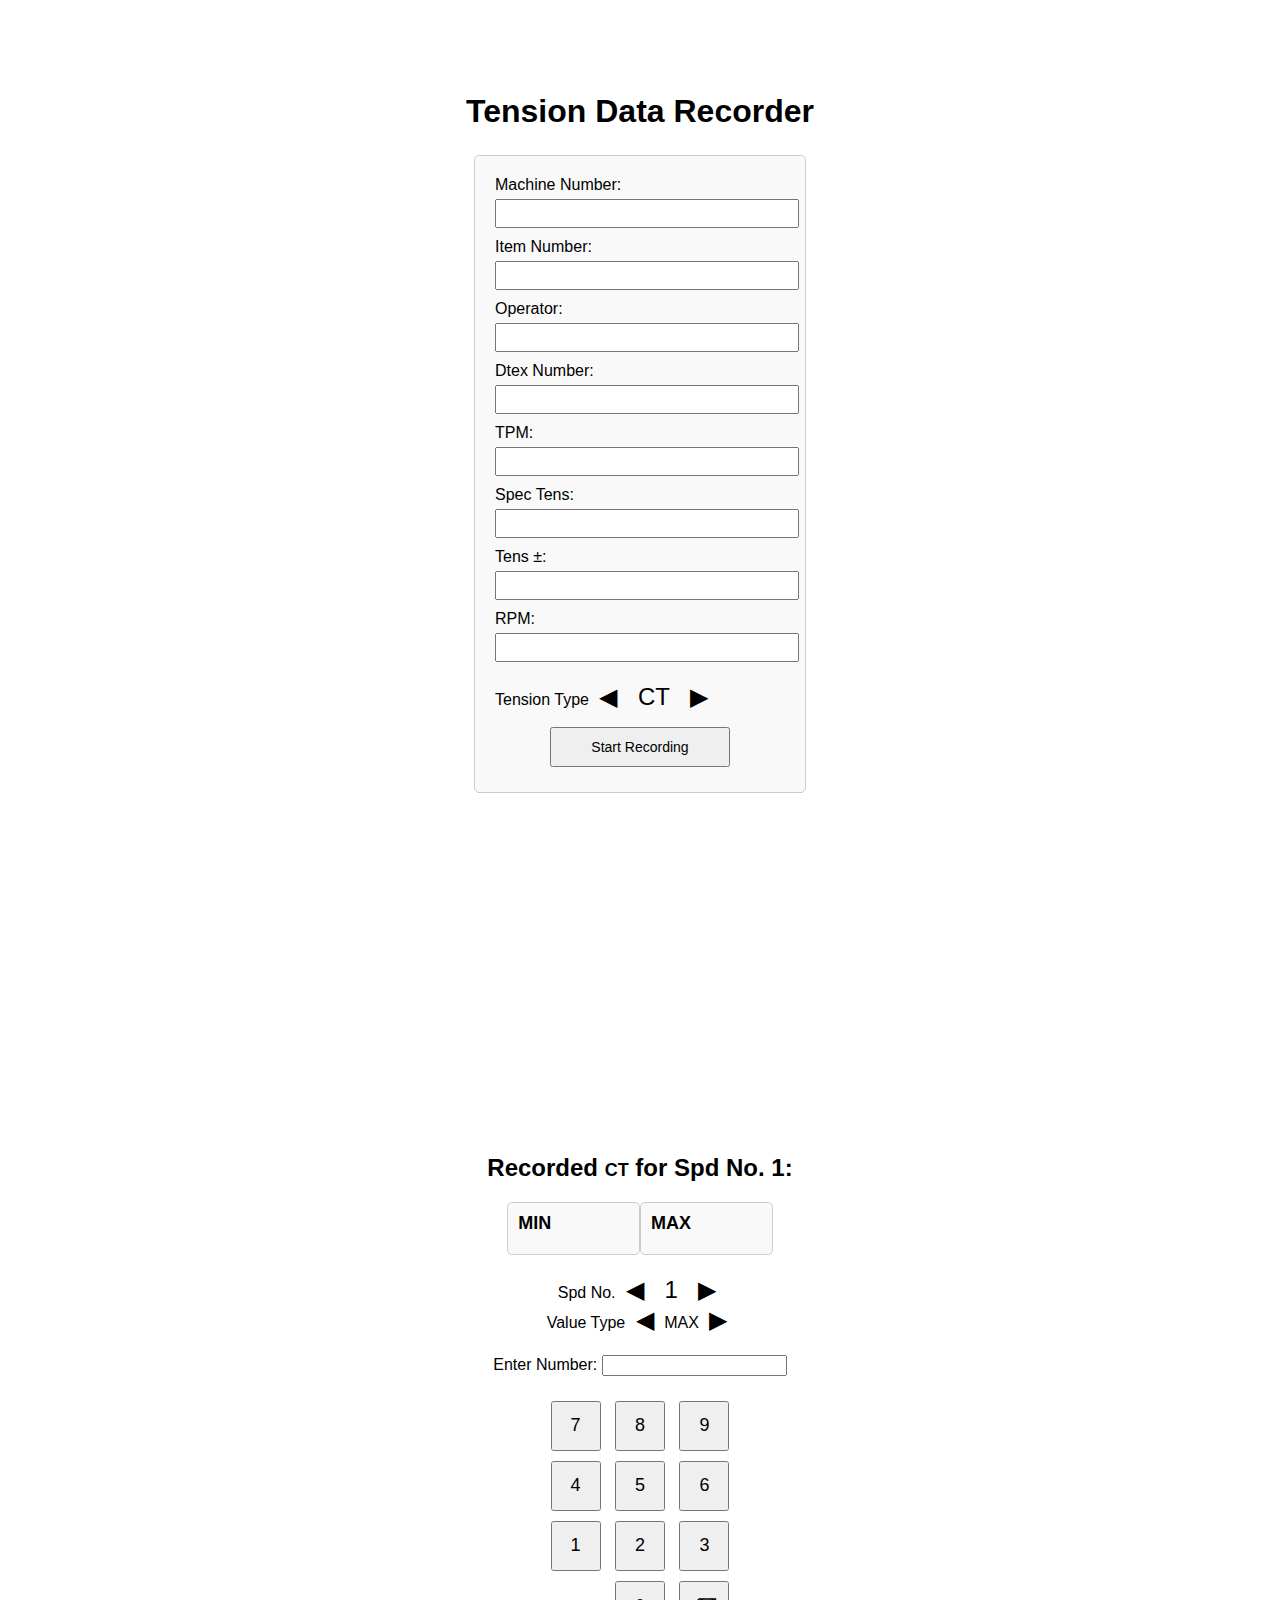
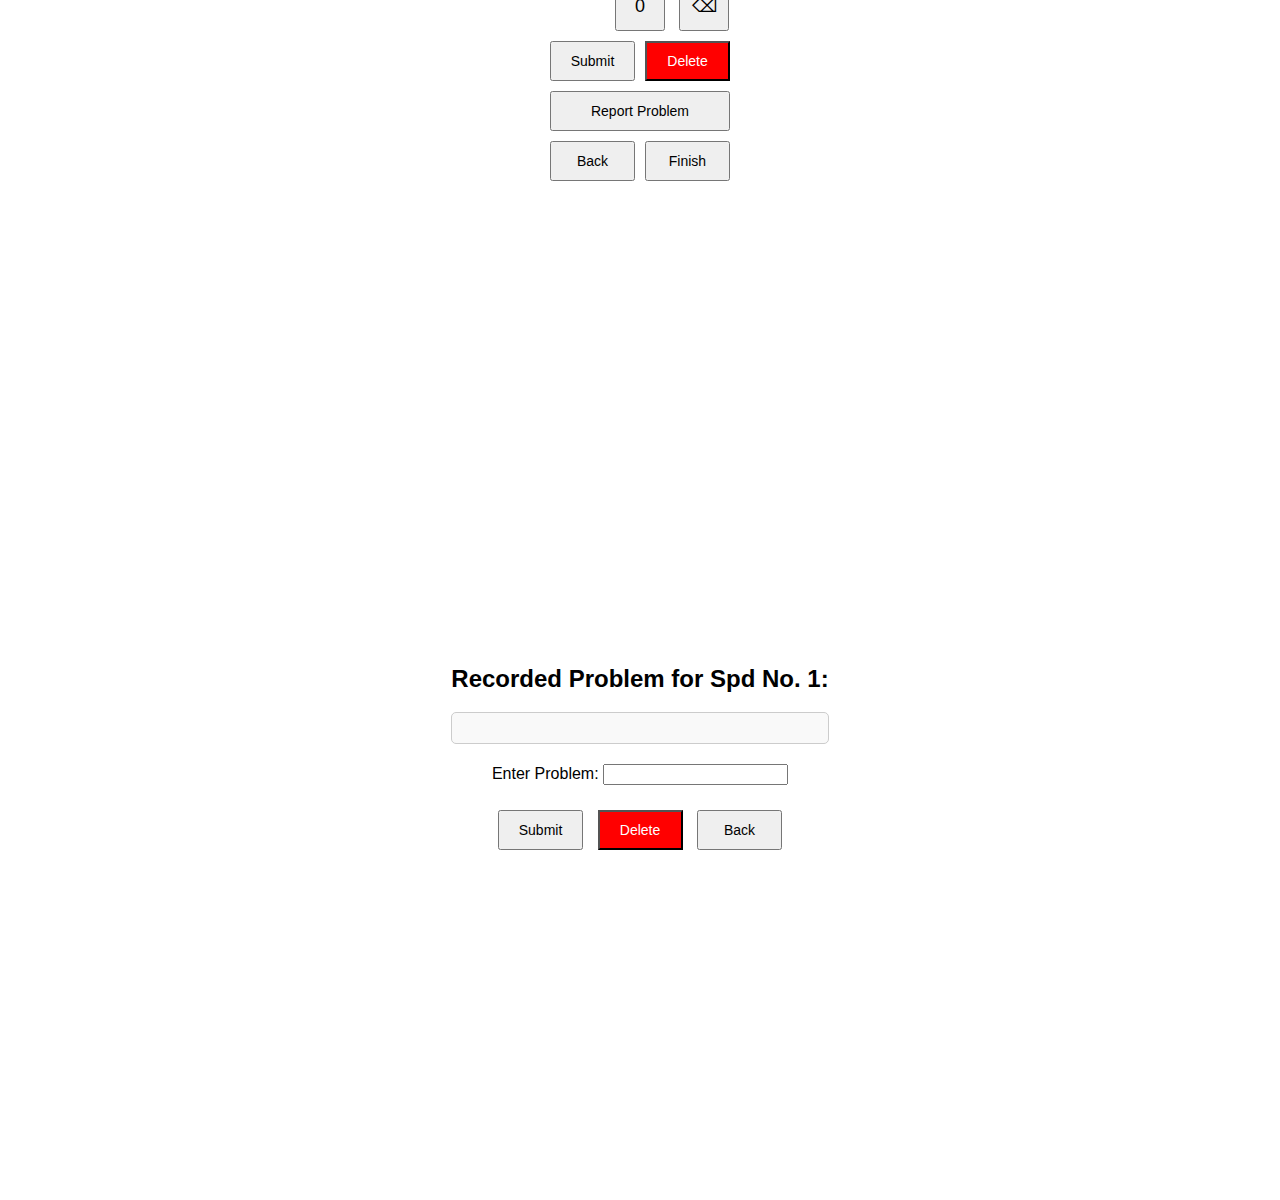
==== templates/numpad_input.html @ 0e4de866 "Button style and abnormal detection" ====
<!DOCTYPE html>
<html lang="en">
  <head>
    <meta charset="UTF-8" />
    <meta name="viewport" content="width=device-width, initial-scale=1.0" />
    <style>
      body {
        font-family: Arial, sans-serif;
        text-align: center;
        margin: 0;
        padding: 0;
      }

      #recorder-container {
        display: flex;
        flex-direction: column;
        align-items: center;
        justify-content: center;
        height: 100vh;
        margin-top: 100px;
      }

      .button-container {
        display: flex;
        justify-content: center;
      }

      #initial-forms-container {
        display: flex;
        flex-direction: column;
        align-items: center;
        justify-content: center;
        height: 100vh;
        /* margin-top: 10px; */
        text-align: center;
      }

      #initial-forms-container h1 {
        margin: 5px;
      }

      #finish-form {
        display: inline-block;
        padding: 20px;
        border: 1px solid #ccc;
        border-radius: 5px;
        background-color: #f9f9f9;
        text-align: left;
      }

      #finish-form label {
        display: block;
        margin-bottom: 5px;
      }

      #finish-form input[type="text"] {
        width: 100%;
        padding: 5px;
        margin-bottom: 10px;
      }

      #number-form {
        margin: 20px 0;
      }

      #finish-form {
        margin: 20px 0;
      }

      #problem-form {
        margin: 20px;
      }

      #prob-list {
        text-align: center;
      }

      .problem-stat-container {
        display: flex;
        flex-direction: column;
        align-items: center;
        justify-content: center;
        height: 100vh;
      }

      #tension-selector {
        margin: 10px 0;
      }

      #finish-recording-butt {
        margin-left: 50px;
        margin-right: 50px;
      }

      .number-button {
        width: 50px;
        height: 50px;
        margin: 5px;
        font-size: 18px;
      }

      .submit-buttons {
        display: grid;
        grid-template-columns: repeat(3, 1fr);
        gap: 5px;
        width: 100%;
        margin-top: 10px;
      }

      .submit-prob-button {
        font-size: 14px; /* Adjust the font size as needed */
        padding: 8px 12px; /* Adjust the padding to create space around the text */
        margin: 10px;
      }

      /* Modify the font size and add padding to the Submit, Finish, and Delete buttons */
      .submit-button,
      .delete-button {
        font-size: 14px; /* Adjust the font size as needed */
        padding: 8px 12px; /* Adjust the padding to create space around the text */
        margin: 5px;
        width: 85px; /* Set the width */
        height: 40px; /* Set the height */
      }

      .big-buttons {
        font-size: 14px; /* Adjust the font size as needed */
        padding: 8px 12px; /* Adjust the padding to create space around the text */
        margin: 5px;
        width: 180px; /* Set the width */
        height: 40px; /* Set the height */
      }

      #recorded-numbers {
        margin-top: 20px;
      }

      .arrow-button {
        background: none;
        border: none;
        font-size: 24px;
        cursor: pointer;
      }

      #current-id {
        font-size: 24px;
        margin: 0 10px;
      }

      .delete-button {
        background-color: #ff0000;
        color: white;
      }

      #tension-type {
        font-size: 24px;
        margin: 10px;
      }

      /* Added styles for tension type buttons */
      .tension-type-button {
        width: 130px;
        height: 50px;
        margin: 5px;
        font-size: 14px;
      }

      .tension-type-button {
        width: 130px;
        height: 50px;
        margin: 5px;
        font-size: 14px;
      }

      /* Added styles for displayed tension type */
      #displayed-tension-type {
        font-size: 18px;
        margin-top: 5px;
      }

      .numbers-container {
        display: flex;
        justify-content: space-between;
        margin: 20px;
      }

      .tension-list {
        flex: 1;
        padding: 10px;
        border: 1px solid #ccc;
        border-radius: 5px;
        background-color: #f9f9f9;
        text-align: left;
      }

      .tension-list h3 {
        margin: 0;
        font-size: 18px;
      }

      .tension-list ul {
        list-style-type: none;
        padding: 0;
        margin: 10px 0;
      }

      .prob-stat-list {
        flex: 1;
        padding: 10px;
        border: 1px solid #ccc;
        border-radius: 5px;
        background-color: #f9f9f9;
        text-align: left;
      }

      .prob-stat-list ul {
        list-style-type: none;
        padding: 0;
        margin: 10px 0;
        color: red;
        text-transform: uppercase;
        font-weight: bold;
        font-size: 18px;
      }
    </style>
    <title>Tension Data Recorder</title>
  </head>
  <body>
    <div id="initial-forms-container">
      <h1>Tension Data Recorder</h1>
      <form id="finish-form">
        <label for="machine-number">Machine Number:</label>
        <input
          type="text"
          id="machine-number"
          name="machine-number"
          required
        /><br />

        <label for="item-number">Item Number:</label>
        <input type="text" id="item-number" name="item-number" required /><br />

        <label for="operator">Operator:</label>
        <input type="text" id="operator" name="operator" required /><br />

        <label for="dtex">Dtex Number:</label>
        <input type="text" id="dtex" name="dtex" required /><br />

        <label for="tpm">TPM:</label>
        <input type="text" id="tpm" name="tpm" required /><br />

        <label for="spec-tens">Spec Tens:</label>
        <input type="text" id="spec-tens" name="spec-tens" required /><br />

        <label for="tens-dev">Tens ±:</label>
        <input type="text" id="tens-dev" name="tens-dev" required /><br />

        <label for="rpm">RPM:</label>
        <input type="text" id="rpm" name="rpm" required /><br />

        <div id="tension-selector">
          <span id="label-tension">Tension Type</span>
          <button class="arrow-button" onclick="changeTensionType(event)">
            &#9664;
          </button>
          <span id="tension-type">CT</span>
          <button class="arrow-button" onclick="changeTensionType(event)">
            &#9654;
          </button>
        </div>

        <div id="finish-recording-butt">
          <button class="big-buttons" onclick="autoScroll(event, 1000)">
            Start Recording
          </button>
        </div>
      </form>
    </div>

    <div id="recorder-container">
      <div id="recorded-numbers">
        <h2>
          Recorded <span id="displayed-tension-type">CT</span> for Spd No.
          <span id="displayed-id">1</span>:
        </h2>
        <div class="numbers-container">
          <div class="tension-list">
            <h3>MIN</h3>
            <ul id="min-numbers-list"></ul>
          </div>
          <div class="tension-list">
            <h3>MAX</h3>
            <ul id="max-numbers-list"></ul>
          </div>
        </div>
      </div>

      <div>
        <span id="label-spindle">Spd No.</span>
        <button class="arrow-button" onclick="prevID()">&#9664;</button>
        <span id="current-id">1</span>
        <button class="arrow-button" onclick="nextID()">&#9654;</button>
      </div>

      <div>
        <span id="label-value">Value Type</span>
        <button class="arrow-button" onclick="changeValueType()">
          &#9664;
        </button>
        <span id="value-type">MAX</span>
        <button class="arrow-button" onclick="changeValueType()">
          &#9654;
        </button>
      </div>

      <form id="number-form">
        <label for="number">Enter Number: </label>
        <input type="number" id="number" name="number" required />
      </form>

      <div>
        <button class="number-button" onclick="appendNumber(7)">7</button>
        <button class="number-button" onclick="appendNumber(8)">8</button>
        <button class="number-button" onclick="appendNumber(9)">9</button>
      </div>
      <div>
        <button class="number-button" onclick="appendNumber(4)">4</button>
        <button class="number-button" onclick="appendNumber(5)">5</button>
        <button class="number-button" onclick="appendNumber(6)">6</button>
      </div>
      <div>
        <button class="number-button" onclick="appendNumber(1)">1</button>
        <button class="number-button" onclick="appendNumber(2)">2</button>
        <button class="number-button" onclick="appendNumber(3)">3</button>
      </div>

      <div>
        <button
          class="number-button"
          onclick="clearNumber()"
          style="visibility: hidden"
        >
          C
        </button>
        <button class="number-button" onclick="appendNumber(0)">0</button>
        <button class="number-button" onclick="backspaceNumber()">
          &#9003;
        </button>
      </div>

      <div class="button-container">
        <button class="submit-button" onclick="recordNumber()">Submit</button>
        <button
          class="custom-button delete-button"
          onclick="deleteData(`tension`)"
        >
          Delete
        </button>
      </div>

      <div class="button-container">
        <button class="big-buttons" onclick="autoScroll(event, 2000)">
          Report Problem
        </button>
      </div>

      <div class="button-container">
        <button class="submit-button" onclick="autoScroll(event, 0)">
          Back
        </button>
        <button class="submit-button" onclick="nextForms()">Finish</button>
      </div>
    </div>

    <div class="problem-stat-container">
      <div id="recorded-problems">
        <h2>
          Recorded Problem for Spd No.
          <span id="displayed-id-prob">1</span>:
        </h2>
        <div class="probs-container">
          <div class="prob-stat-list">
            <ul id="prob-list"></ul>
          </div>
        </div>
        <form id="problem-form">
          <label for="problem">Enter Problem: </label>
          <input type="problem" id="problem" name="problem" />
        </form>
        <button class="submit-button" onclick="recordProb()">Submit</button>
        <button class="custom-button delete-button" onclick="deleteData(`a`)">
          Delete
        </button>
        <button class="submit-button" onclick="autoScroll(event, 1000)">
          Back
        </button>
      </div>
    </div>

    <script>
      let currentID = 1;
      let currentTensionType = "CT"; // Default tension type abbreviation
      let currentValueType = "MAX"; // Default value type abbreviation
      let abnormalColor = "";
      let data = {};

      function autoScroll(event, where) {
        event.preventDefault(); // Prevent the default form submission
        localStorage.setItem("scrollPosition", window.scrollY);
        window.scrollTo(0, where); // Scroll to the specified position
      }

      function updateIDDisplay() {
        const currentIDElement = document.getElementById("current-id");
        currentIDElement.textContent = currentID;
        document.getElementById("displayed-id").textContent = currentID;
        document.getElementById("displayed-id-prob").textContent = currentID;
        displayRecordedNumbers();
        displayRecordedProbs();
      }

      function changeTensionType() {
        event.preventDefault();
        currentTensionType = currentTensionType === "CT" ? "WT" : "CT";
        updateTensionTypeDisplay();
        displayRecordedNumbers();
      }

      function changeValueType() {
        currentValueType = currentValueType === "MIN" ? "MAX" : "MIN";
        updateValueTypeDisplay();
        displayRecordedNumbers();
      }

      function updateTensionTypeDisplay() {
        const tensionTypeElement = document.getElementById("tension-type");
        tensionTypeElement.textContent = currentTensionType;
        const displayedTensionType = document.getElementById(
          "displayed-tension-type"
        );
        displayedTensionType.textContent =
          currentTensionType === "CT" ? "CT" : "WT";
      }

      function updateValueTypeDisplay() {
        const valueTypeElement = document.getElementById("value-type");
        valueTypeElement.textContent = currentValueType;
      }

      function prevID() {
        if (currentID > 1) {
          currentID--;
          updateIDDisplay();
        }
      }

      function nextID() {
        if (currentID < 84) {
          currentID++;
          currentValueType = "MAX";
          updateValueTypeDisplay();
          updateIDDisplay();
        }
      }

      function appendNumber(num) {
        const numberInput = document.getElementById("number");
        numberInput.value += num;
      }

      function backspaceNumber() {
        const numberInput = document.getElementById("number");
        numberInput.value = numberInput.value.slice(0, -1);
      }

      function clearNumber() {
        const numberInput = document.getElementById("number");
        numberInput.value = "";
      }

      function recordProb() {
        const probInput = document.getElementById("problem");
        const problems = probInput.value;

        console.log(problems);

        if (!data[currentID]) {
          data[currentID] = {};
        }

        if (!data[currentID]["Problems"]) {
          data[currentID]["Problems"] = [];
        }

        data[currentID]["Problems"].push(problems);
        console.log(data);
        probInput.value = "";
        displayRecordedProbs();
      }

      function recordNumber() {
        const numberInput = document.getElementById("number");
        const number = numberInput.value;
        

        if (!data[currentID]) {
          data[currentID] = {};
        }
        if (!data[currentID][currentTensionType]) {
          data[currentID][currentTensionType] = {};
        }
        if (!data[currentID][currentTensionType][currentValueType]) {
          data[currentID][currentTensionType][currentValueType] = [];
        }

        normalTens = true;
        if (abnormalTens(number, currentValueType)) {
          const abnormalMarker =
            currentValueType === "MIN"
              ? document.getElementById("min-numbers-list")
              : document.getElementById("max-numbers-list");
          abnormalMarker.style.backgroundColor = abnormalColor;
          abnormalMarker.style.fontWeight = "bold";
          normalTens = false;
        }

        // Add the number to the array
        data[currentID][currentTensionType][currentValueType].push(number);
        numberInput.value = "";

        minValExist = false;
        maxValExist = false;

        for (let val in data[currentID][currentTensionType]) {
          if (
            data[currentID] &&
            data[currentID][currentTensionType] &&
            data[currentID][currentTensionType][val]
          ) {
            if (val === "MIN") {
              minValExist = true;
            } else if (val === "MAX") {
              maxValExist = true;
            }
          }
        }

        if (minValExist && maxValExist && normalTens) {
          nextID();
          displayRecordedNumbers();
        } else {
          changeValueType();
          displayRecordedNumbers();
        }
      }

      function abnormalTens(tensNum, valueType) {
        const stdTens = document.getElementById("spec-tens").value;
        const devTens = document.getElementById("tens-dev").value;

        if (valueType === "MIN" && tensNum < stdTens - devTens) {
          abnormalColor = "yellow";
          return true;
        } else if (valueType === "MAX" && tensNum > stdTens + devTens) {
          abnormalColor = "red";
          return true;
        } else {
          return false;
        }
      }

      function nextForms() {
        const machineNumber = document.getElementById("machine-number").value;
        const operator = document.getElementById("operator").value;
        const dtex = document.getElementById("dtex").value;
        const tpm = document.getElementById("tpm").value;
        const rpm = document.getElementById("rpm").value;
        const stdTens = document.getElementById("spec-tens").value;
        const devTens = document.getElementById("tens-dev").value;
        const itemNum = document.getElementById("item-number").value;

        if (machineNumber !== null && operator !== null) {
          const confirmation = confirm("Are you sure you want to finish?");
          const fileName = prompt("Please enter your desired filename:");

          if (confirmation && fileName === !null) {
            finishRecording(
              machineNumber,
              operator,
              dtex,
              tpm,
              rpm,
              stdTens,
              devTens,
              itemNum,
              fileName
            );
          }
        }
      }

      function finishRecording(
        machineNumber,
        operator,
        dtx,
        twm,
        rpm,
        stdT,
        devT,
        itemN,
        filename
      ) {
        let csvContent = "";
        csvContent += `Machine No.,${machineNumber},Item Number,${itemN}\n`;
        csvContent += `RPM, ${rpm},D-tex,${dtx},Operator Name,${operator}\n`;
        csvContent += `TPM,${twm}\n`;
        csvContent += `Spec STD,${stdT}\n`;
        csvContent += `±,${devT}\n`;
        csvContent += `Spindle Number,${currentTensionType} - MIN,${currentTensionType} - MAX, Stated Problem(s)\n`;

        for (let id in data) {
          const minTensionVal =
            data[id] &&
            data[id][currentTensionType] &&
            data[id][currentTensionType]["MIN"]
              ? `${data[id][currentTensionType]["MIN"]}`
              : "";

          const maxTensionVal =
            data[id] &&
            data[id][currentTensionType] &&
            data[id][currentTensionType]["MAX"]
              ? `${data[id][currentTensionType]["MAX"]}`
              : "";

          const spindleProb =
            data[id] && data[id]["Problems"] ? `${data[id]["Problems"]}` : "";

          csvContent += `${id}.,${minTensionVal}.,${maxTensionVal}., ${spindleProb}.\n`;
        }

        const encodedUri = encodeURI(csvContent);
        const link = document.createElement("a");
        link.setAttribute("href", "data:text/csv;charset=utf-8," + encodedUri);
        link.setAttribute("download", `${filename}.csv`);
        document.body.appendChild(link);
        link.click();
      }

      function deleteData(dataType) {
        if (dataType === "tension") {
          const recordedValue =
            data[currentID][currentTensionType][currentValueType];
          delete recordedValue.pop();
          displayRecordedNumbers();
        } else {
          if (data[currentID]["Problems"]) {
            const problems = data[currentID]["Problems"];
            delete problems.pop();
            console.log(data[currentID]["Problems"]);
            displayRecordedProbs();
          } else {
            data[currentID]["Problems"] = [];
            displayRecordedProbs();
          }
        }
      }

      function displayRecordedNumbers() {
        const minNumbersList = document.getElementById("min-numbers-list");
        const maxNumbersList = document.getElementById("max-numbers-list");

        minNumbersList.innerHTML = "";
        maxNumbersList.innerHTML = "";

        const currentIDData = data[currentID];
        if (currentIDData) {
          const currentTensionTypeData = currentIDData[currentTensionType];
          if (currentTensionTypeData) {
            const currentMinValues =
              currentTensionTypeData && currentTensionTypeData["MIN"]
                ? currentTensionTypeData["MIN"]
                : [];
            const currentMaxValues =
              currentTensionTypeData && currentTensionTypeData["MAX"]
                ? currentTensionTypeData["MAX"]
                : [];

            if (currentMinValues) {
              currentMinValues.forEach((number) => {
                const listItem = document.createElement("li");
                listItem.textContent = number;
                minNumbersList.appendChild(listItem);
              });
            }

            if (currentMaxValues) {
              currentMaxValues.forEach((number) => {
                const listItem = document.createElement("li");
                listItem.textContent = number;
                maxNumbersList.appendChild(listItem);
              });
            }
          }
        }
      }

      function displayRecordedProbs() {
        const problemList = document.getElementById("prob-list");
        problemList.innerHTML = "";
        const currentIDData = data[currentID];

        if (currentIDData) {
          const currentIDProbs =
            currentIDData && currentIDData["Problems"]
              ? currentIDData["Problems"]
              : [];

          if (currentIDProbs) {
            currentIDProbs.forEach((problem) => {
              const listItem = document.createElement("li");
              listItem.textContent = problem;
              problemList.appendChild(listItem);
            });
          }
        }
      }
    </script>
  </body>
</html>
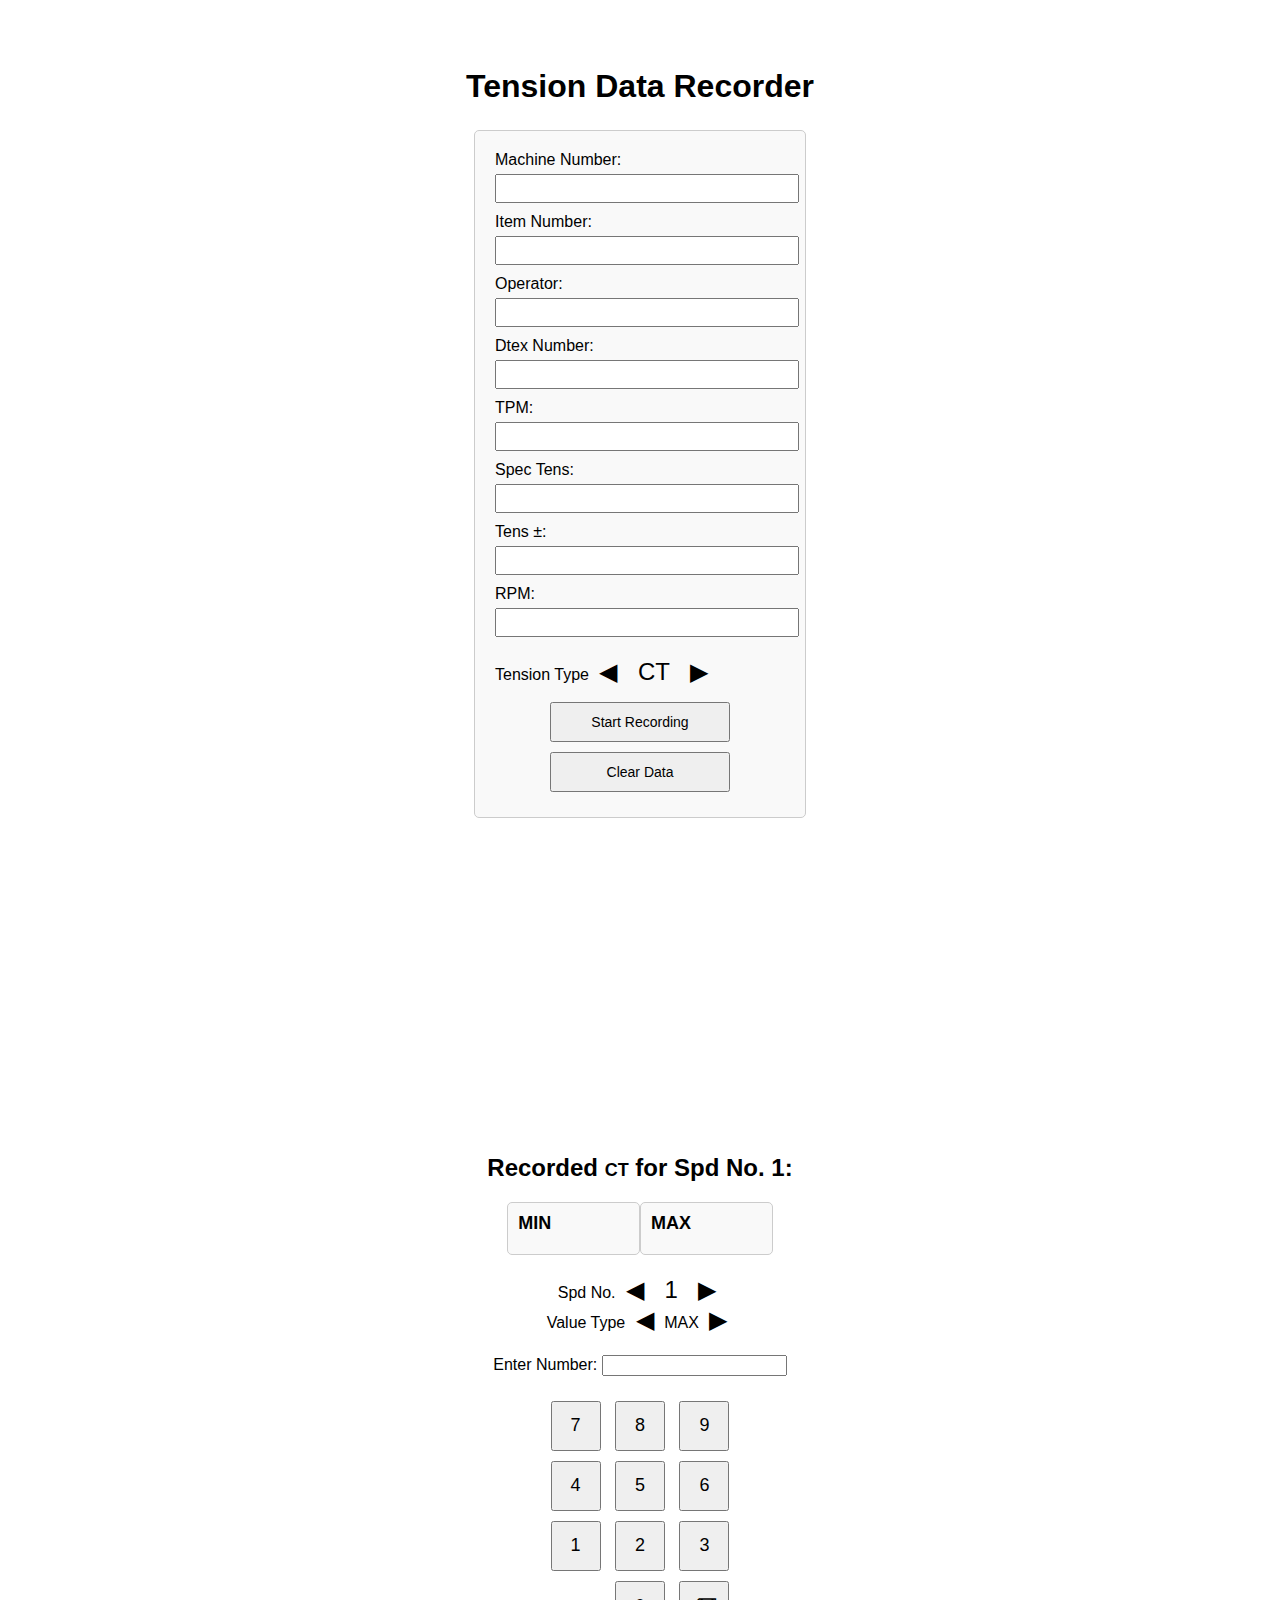
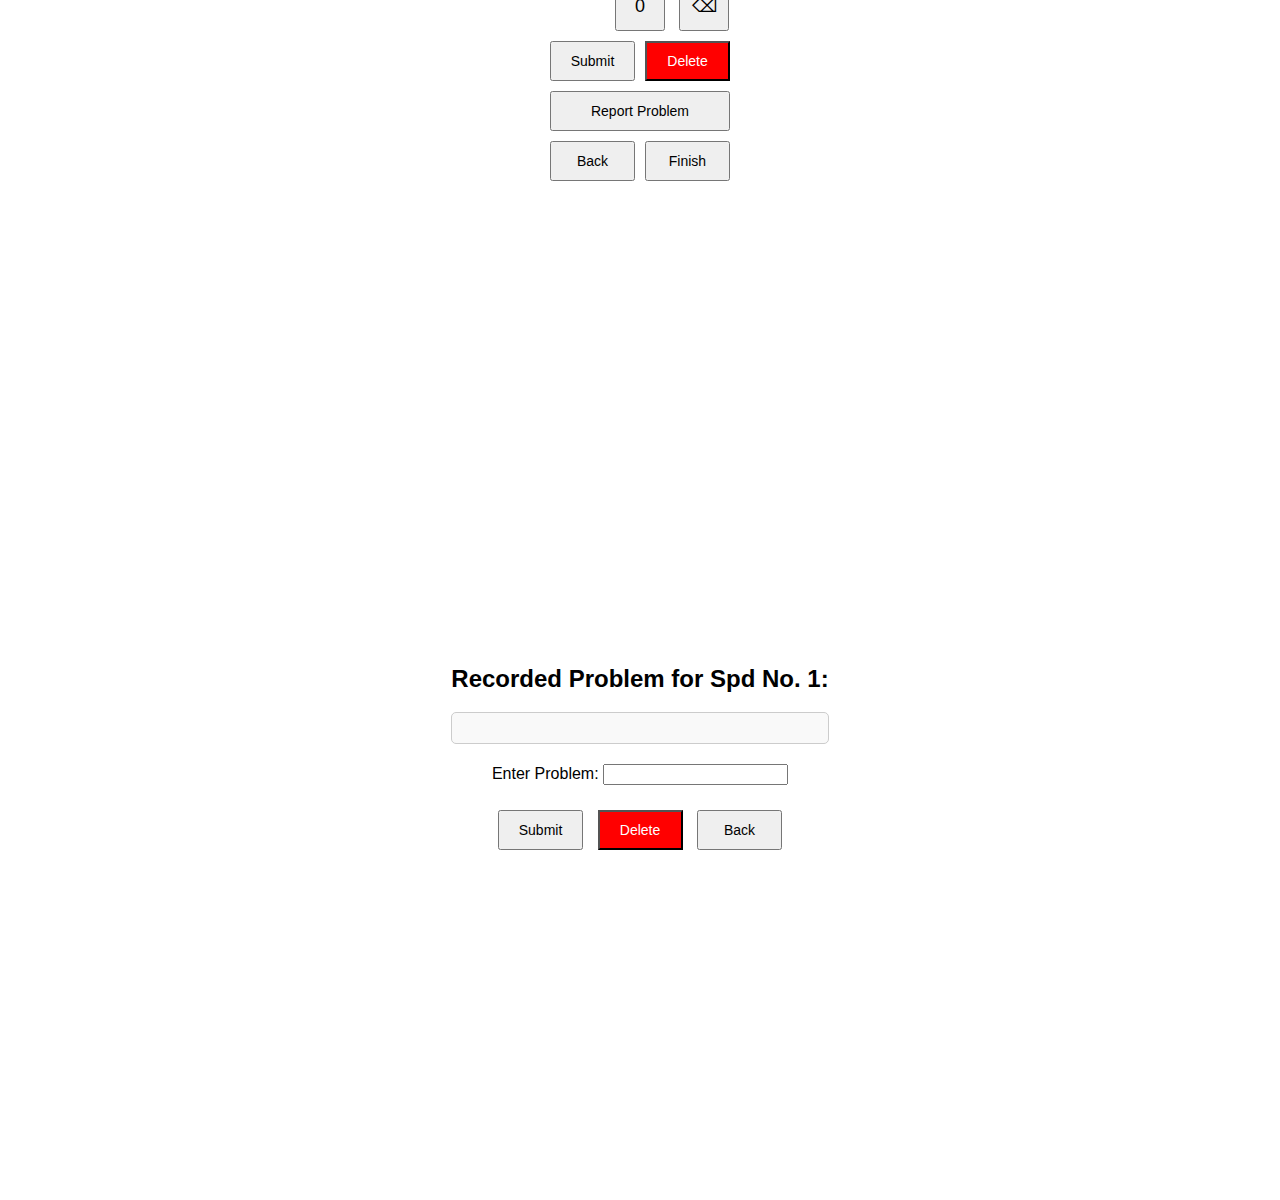
==== commit 2c87eea2: "Fixed data loss issue" ====
--- a/templates/numpad_input.html
+++ b/templates/numpad_input.html
@@ -90,6 +90,12 @@
       #finish-recording-butt {
         margin-left: 50px;
         margin-right: 50px;
+      }
+
+      #reset-button {
+        margin-left: 50px;
+        margin-right: 50px;
+        color: whitesmoke;
       }
 
       .number-button {
@@ -270,8 +276,13 @@
         </div>
 
         <div id="finish-recording-butt">
-          <button class="big-buttons" onclick="autoScroll(event, 1000)">
+          <button class="big-buttons" onclick="nextForms()">
             Start Recording
+          </button>
+        </div>
+        <div id="reset-button">
+          <button class="big-buttons" onclick="resetStorage()">
+            Clear Data
           </button>
         </div>
       </form>
@@ -404,10 +415,51 @@
       let abnormalColor = "";
       let data = {};
 
+      let machineNumber = "";
+      let operator = "";
+      let dtex = "";
+      let tpm = "";
+      let rpm = "";
+      let stdTens = "";
+      let devTens = "";
+      let itemNum = "";
+
+      // Load data from localStorage when the page is loaded
+      window.addEventListener("load", () => {
+        const savedData = localStorage.getItem("savedData");
+        if (savedData) {
+          data = JSON.parse(savedData);
+          // Update any necessary UI elements based on the loaded data
+          updateIDDisplay();
+          updateSpecForm();
+          // ... (other updates)
+        }
+      });
+
+      // Save data to localStorage whenever it's modified
+      function saveDataToLocalStorage() {
+        localStorage.setItem("savedData", JSON.stringify(data));
+      }
+
+      function resetStorage() {
+        localStorage.removeItem("savedData");
+      }
+
       function autoScroll(event, where) {
         event.preventDefault(); // Prevent the default form submission
         localStorage.setItem("scrollPosition", window.scrollY);
         window.scrollTo(0, where); // Scroll to the specified position
+      }
+
+      function updateSpecForm() {
+        document.getElementById("machine-number").value = data["machineNumber"];
+        document.getElementById("operator").value = data["operator"];
+        document.getElementById("dtex").value = data["dtex"];
+        document.getElementById("tpm").value = data["tpm"];
+        document.getElementById("rpm").value = data["rpm"];
+        document.getElementById("spec-tens").value = data["stdTens"];
+        document.getElementById("tens-dev").value = data["devTens"];
+        document.getElementById("item-number").value = data["itemNum"];
       }
 
       function updateIDDisplay() {
@@ -482,8 +534,6 @@
         const probInput = document.getElementById("problem");
         const problems = probInput.value;
 
-        console.log(problems);
-
         if (!data[currentID]) {
           data[currentID] = {};
         }
@@ -495,13 +545,13 @@
         data[currentID]["Problems"].push(problems);
         console.log(data);
         probInput.value = "";
+        saveDataToLocalStorage();
         displayRecordedProbs();
       }
 
       function recordNumber() {
         const numberInput = document.getElementById("number");
         const number = numberInput.value;
-        
 
         if (!data[currentID]) {
           data[currentID] = {};
@@ -513,19 +563,16 @@
           data[currentID][currentTensionType][currentValueType] = [];
         }
 
+        // Check if tensions are abnormal
         normalTens = true;
-        if (abnormalTens(number, currentValueType)) {
-          const abnormalMarker =
-            currentValueType === "MIN"
-              ? document.getElementById("min-numbers-list")
-              : document.getElementById("max-numbers-list");
-          abnormalMarker.style.backgroundColor = abnormalColor;
-          abnormalMarker.style.fontWeight = "bold";
-          normalTens = false;
-        }
+        // if (checkAbnormalTens(number, currentValueType) === false) {
+        //   normalTens = false;
+        //   console.log(normalTens);
+        // }
 
         // Add the number to the array
         data[currentID][currentTensionType][currentValueType].push(number);
+        saveDataToLocalStorage();
         numberInput.value = "";
 
         minValExist = false;
@@ -537,69 +584,98 @@
             data[currentID][currentTensionType] &&
             data[currentID][currentTensionType][val]
           ) {
-            if (val === "MIN") {
+            if (
+              val === "MIN" &&
+              data[currentID][currentTensionType][val].length > 0
+            ) {
               minValExist = true;
-            } else if (val === "MAX") {
+            }
+            if (
+              val === "MAX" &&
+              data[currentID][currentTensionType][val].length > 0
+            ) {
               maxValExist = true;
             }
           }
         }
 
+        console.log(data);
         if (minValExist && maxValExist && normalTens) {
           nextID();
           displayRecordedNumbers();
+          console.log("All normal");
         } else {
           changeValueType();
           displayRecordedNumbers();
-        }
-      }
-
-      function abnormalTens(tensNum, valueType) {
+          console.log("Something's not right");
+        }
+      }
+
+      function checkAbnormalTens(tensNum, valueType) {
         const stdTens = document.getElementById("spec-tens").value;
         const devTens = document.getElementById("tens-dev").value;
-
-        if (valueType === "MIN" && tensNum < stdTens - devTens) {
-          abnormalColor = "yellow";
-          return true;
-        } else if (valueType === "MAX" && tensNum > stdTens + devTens) {
-          abnormalColor = "red";
-          return true;
+        const upperLimit = stdTens + devTens;
+        const lowerLimit = stdTens - devTens;
+
+        if (valueType === "MIN" && tensNum < lowerLimit) {
+          data[currentID][currentTensionType]["minTensNormal"] = false;
+          return false;
         } else {
+          data[currentID][currentTensionType]["minTensNormal"] = true;
+        }
+
+        if (valueType === "MAX" && tensNum > upperLimit) {
+          data[currentID][currentTensionType]["maxTensNormal"] = false;
           return false;
+        } else {
+          data[currentID][currentTensionType]["maxTensNormal"] = true;
         }
       }
 
       function nextForms() {
-        const machineNumber = document.getElementById("machine-number").value;
-        const operator = document.getElementById("operator").value;
-        const dtex = document.getElementById("dtex").value;
-        const tpm = document.getElementById("tpm").value;
-        const rpm = document.getElementById("rpm").value;
-        const stdTens = document.getElementById("spec-tens").value;
-        const devTens = document.getElementById("tens-dev").value;
-        const itemNum = document.getElementById("item-number").value;
-
-        if (machineNumber !== null && operator !== null) {
-          const confirmation = confirm("Are you sure you want to finish?");
-          const fileName = prompt("Please enter your desired filename:");
-
-          if (confirmation && fileName === !null) {
-            finishRecording(
-              machineNumber,
-              operator,
-              dtex,
-              tpm,
-              rpm,
-              stdTens,
-              devTens,
-              itemNum,
-              fileName
-            );
-          }
-        }
-      }
-
-      function finishRecording(
+        machineNumber = document.getElementById("machine-number").value;
+        operator = document.getElementById("operator").value;
+        dtex = document.getElementById("dtex").value;
+        tpm = document.getElementById("tpm").value;
+        rpm = document.getElementById("rpm").value;
+        stdTens = document.getElementById("spec-tens").value;
+        devTens = document.getElementById("tens-dev").value;
+        itemNum = document.getElementById("item-number").value;
+
+        data["machineNumber"] = machineNumber;
+        data["operator"] = operator;
+        data["dtex"] = dtex;
+        data["tpm"] = tpm;
+        data["rpm"] = rpm;
+        data["stdTens"] = stdTens;
+        data["devTens"] = devTens;
+        data["itemNum"] = itemNum;
+
+        saveDataToLocalStorage();
+        console.log(data);
+        autoScroll(event, 1000);
+      }
+
+      function finishRecording() {
+        const confirmation = confirm("Are you sure you want to finish?");
+        const fileName = prompt("Please enter your desired filename:");
+
+        if (confirmation === !null) {
+          writeCSV(
+            machineNumber,
+            operator,
+            dtex,
+            tpm,
+            rpm,
+            stdTens,
+            devTens,
+            itemNum,
+            fileName
+          );
+        }
+      }
+
+      function writeCSV(
         machineNumber,
         operator,
         dtx,
@@ -642,7 +718,7 @@
         const encodedUri = encodeURI(csvContent);
         const link = document.createElement("a");
         link.setAttribute("href", "data:text/csv;charset=utf-8," + encodedUri);
-        link.setAttribute("download", `${filename}.csv`);
+        link.setAttribute("download", filename);
         document.body.appendChild(link);
         link.click();
       }
@@ -651,12 +727,20 @@
         if (dataType === "tension") {
           const recordedValue =
             data[currentID][currentTensionType][currentValueType];
+          if (currentValueType === "MIN") {
+            data[currentID][currentTensionType]["minTensNormal"] = "";
+          } else {
+            tensionChk = data[currentID][currentTensionType]["maxTensNormal"] =
+              "";
+          }
           delete recordedValue.pop();
+          saveDataToLocalStorage();
           displayRecordedNumbers();
         } else {
           if (data[currentID]["Problems"]) {
             const problems = data[currentID]["Problems"];
             delete problems.pop();
+            saveDataToLocalStorage();
             console.log(data[currentID]["Problems"]);
             displayRecordedProbs();
           } else {
@@ -692,6 +776,11 @@
                 listItem.textContent = number;
                 minNumbersList.appendChild(listItem);
               });
+              if (currentTensionTypeData["minTensNormal"] === false) {
+                minNumbersList.style.backgroundColor = "yellow";
+              } else {
+                minNumbersList.style.backgroundColor = "transparent";
+              }
             }
 
             if (currentMaxValues) {
@@ -700,6 +789,11 @@
                 listItem.textContent = number;
                 maxNumbersList.appendChild(listItem);
               });
+              if (currentTensionTypeData["maxTensNormal"] === false) {
+                maxNumbersList.style.backgroundColor = "red";
+              } else {
+                maxNumbersList.style.backgroundColor = "transparent";
+              }
             }
           }
         }
